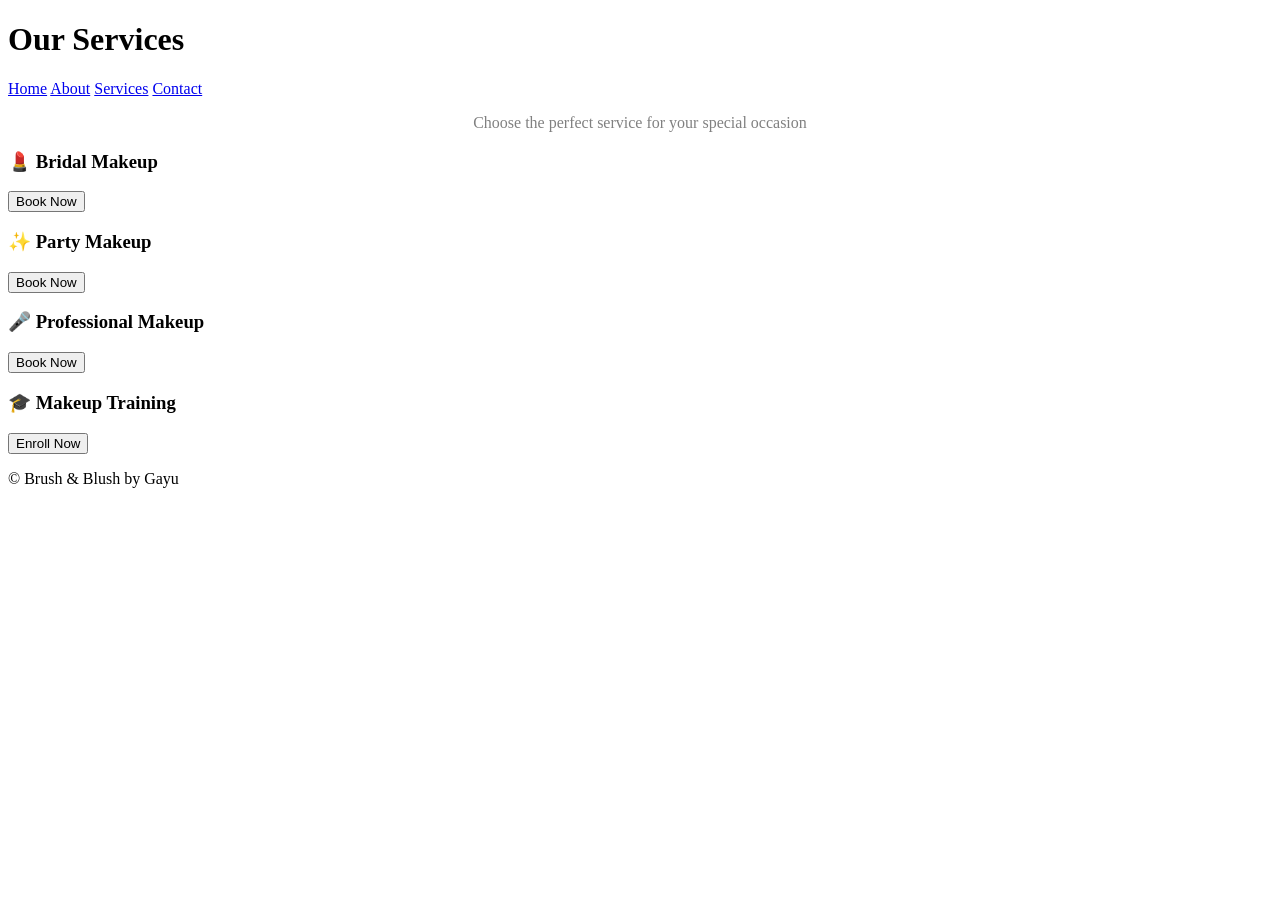
==== services.html @ 6365986c "Create services.html" ====
<!DOCTYPE html>
<html>
<head>
<title>Services</title>
<link rel="stylesheet" href="style.css">
</head>
<body>

<header><h1>Our Services</h1></header>

<nav>
<a href="index.html">Home</a>
<a href="about.html">About</a>
<a href="services.html" class="active">Services</a>
<a href="contact.html">Contact</a>
</nav>

<section>
<p style="text-align:center;color:gray;">
Choose the perfect service for your special occasion
</p>

<div class="card">
<h3>💄 Bridal Makeup</h3>
<a href="order.html"><button>Book Now</button></a>
</div>

<div class="card">
<h3>✨ Party Makeup</h3>
<a href="order.html"><button>Book Now</button></a>
</div>

<div class="card">
<h3>🎤 Professional Makeup</h3>
<a href="order.html"><button>Book Now</button></a>
</div>

<div class="card">
<h3>🎓 Makeup Training</h3>
<a href="order.html"><button>Enroll Now</button></a>
</div>
</section>

<footer><p>&copy; Brush & Blush by Gayu</p></footer>

</body>
</html>
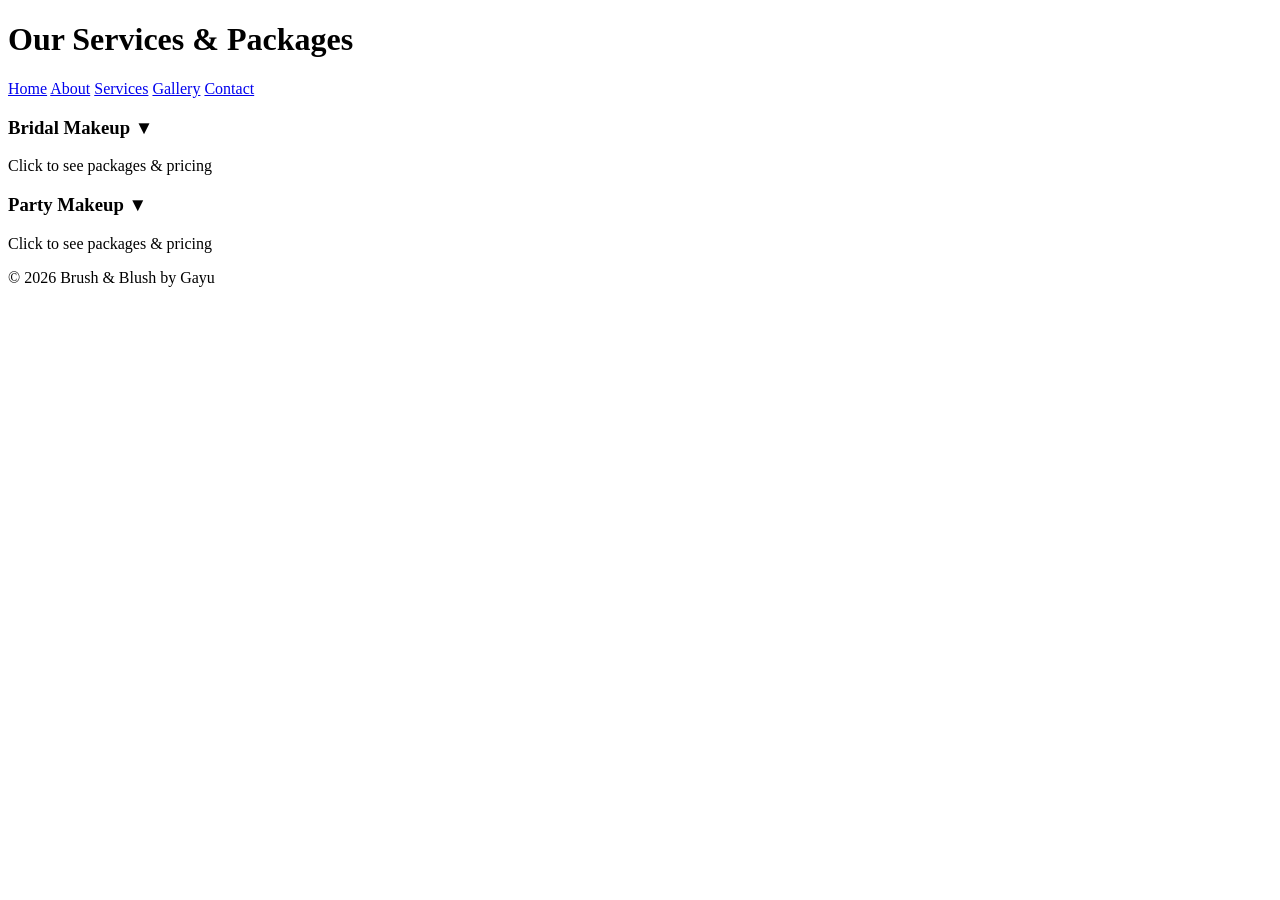
==== commit 6f8d0d11: "Update services.html" ====
--- a/services.html
+++ b/services.html
@@ -1,47 +1,79 @@
+
 <!DOCTYPE html>
-<html>
+<html lang="en">
 <head>
-<title>Services</title>
-<link rel="stylesheet" href="style.css">
+    <meta charset="UTF-8">
+    <meta name="viewport" content="width=device-width, initial-scale=1.0">
+    <title>Services - Brush & Blush</title>
+    <link rel="stylesheet" href="styles.css">
+    <style>
+        /* Intha page-ku mattum ulla extra styles */
+        .details-content {
+            display: none; /* Starting-la hide aagi irukkum */
+            background: #fff0f5;
+            padding: 15px;
+            margin-top: 15px;
+            border-radius: 8px;
+            border-left: 4px solid #c2185b;
+        }
+        .service-card { cursor: pointer; }
+    </style>
 </head>
 <body>
+    <header><h1>Our Services & Packages</h1></header>
+    <nav>
+        <a href="index.html">Home</a>
+        <a href="about.html">About</a>
+        <a href="services.html">Services</a>
+        <a href="gallery.html">Gallery</a>
+        <a href="contact.html">Contact</a>
+    </nav>
 
-<header><h1>Our Services</h1></header>
+    <section>
+        <!-- Bridal Card -->
+        <div class="card service-card" onclick="toggleDetails('bridal-info')">
+            <h3>Bridal Makeup ▼</h3>
+            <p>Click to see packages & pricing</p>
+            
+            <div id="bridal-info" class="details-content">
+                <ul style="text-align: left;">
+                    <li><b>HD Bridal:</b> ₹15,000</li>
+                    <li><b>Airbrush Bridal:</b> ₹20,000</li>
+                    <li><b>Includes:</b> Hair styling, Saree draping & Lashes</li>
+                </ul>
+                <a href="order.html"><button>Book Bridal Now</button></a>
+            </div>
+        </div>
 
-<nav>
-<a href="index.html">Home</a>
-<a href="about.html">About</a>
-<a href="services.html" class="active">Services</a>
-<a href="contact.html">Contact</a>
-</nav>
+        <!-- Party Card -->
+        <div class="card service-card" onclick="toggleDetails('party-info')">
+            <h3>Party Makeup ▼</h3>
+            <p>Click to see packages & pricing</p>
+            
+            <div id="party-info" class="details-content">
+                <ul style="text-align: left;">
+                    <li><b>Soft Glam:</b> ₹3,000</li>
+                    <li><b>Heavy Festive:</b> ₹5,000</li>
+                    <li><b>Includes:</b> Basic Hair styling</li>
+                </ul>
+                <a href="order.html"><button>Book Party Now</button></a>
+            </div>
+        </div>
+    </section>
 
-<section>
-<p style="text-align:center;color:gray;">
-Choose the perfect service for your special occasion
-</p>
+    <footer><p>&copy; 2026 Brush & Blush by Gayu</p></footer>
 
-<div class="card">
-<h3>💄 Bridal Makeup</h3>
-<a href="order.html"><button>Book Now</button></a>
-</div>
-
-<div class="card">
-<h3>✨ Party Makeup</h3>
-<a href="order.html"><button>Book Now</button></a>
-</div>
-
-<div class="card">
-<h3>🎤 Professional Makeup</h3>
-<a href="order.html"><button>Book Now</button></a>
-</div>
-
-<div class="card">
-<h3>🎓 Makeup Training</h3>
-<a href="order.html"><button>Enroll Now</button></a>
-</div>
-</section>
-
-<footer><p>&copy; Brush & Blush by Gayu</p></footer>
-
+    <!-- Intha Script thaan Package-a kaattum -->
+    <script>
+        function toggleDetails(id) {
+            let x = document.getElementById(id);
+            if (x.style.display === "none" || x.style.display === "") {
+                x.style.display = "block";
+            } else {
+                x.style.display = "none";
+            }
+        }
+    </script>
 </body>
 </html>
+
